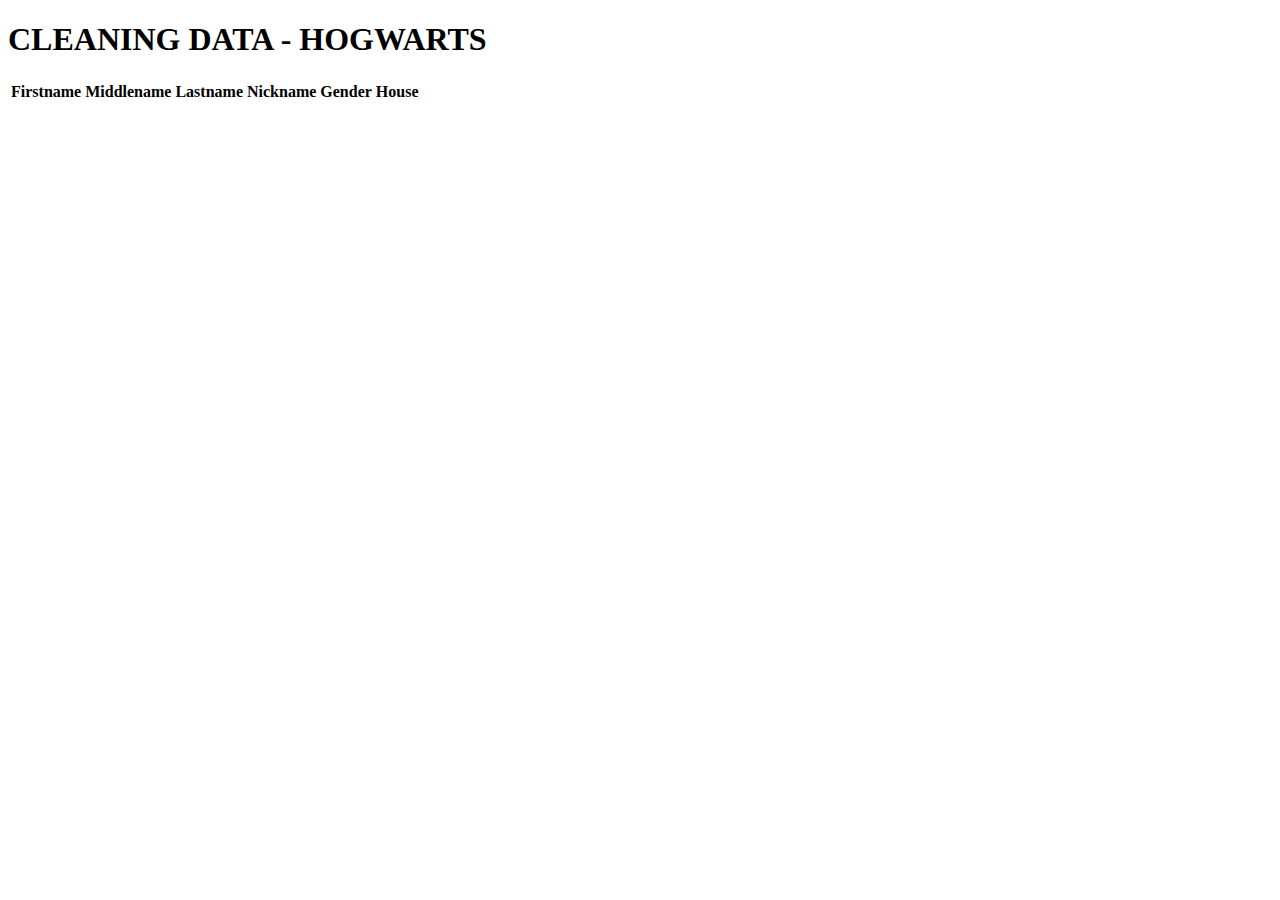
==== index.html @ cde8730f "nickname, png and gitignore w. png" ====
<!DOCTYPE html>
<html lang="en">
  <head>
    <meta charset="UTF-8" />
    <meta name="viewport" content="width=device-width, initial-scale=1.0" />
    <meta http-equiv="X-UA-Compatible" content="ie=edge" />
    <title>HOGWARTS CLEAN DATA</title>
  </head>
  <body>
    <h1>CLEANING DATA - HOGWARTS</h1>
    
    
    <table id="list">
        <thead>
          <tr>
            <th>Firstname</th>
            <th>Middlename</th>
            <th>Lastname</th>
            <th>Nickname</th>
            <th>Gender</th>
            <th>House</th>
          </tr>
        </thead>
        <tbody>
          <!-- students template will be copied and inserted here -->
        </tbody>
    </table>

      

    <template id="student">
        <tr>
          <td data-field="firstName">FIRSTNAME</td>
          <td data-field="middleName">MIDDLENAME</td>
          <td data-field="lastName">LASTNAME</td>
          <td data-field="nickName">NICKNAME</td>
          <td data-field="gender">GENDER</td>
          <td data-field="house">HOUSE</td>
        </tr>
      </template>
    
    <script src="script.js"></script>
  </body>
</html>
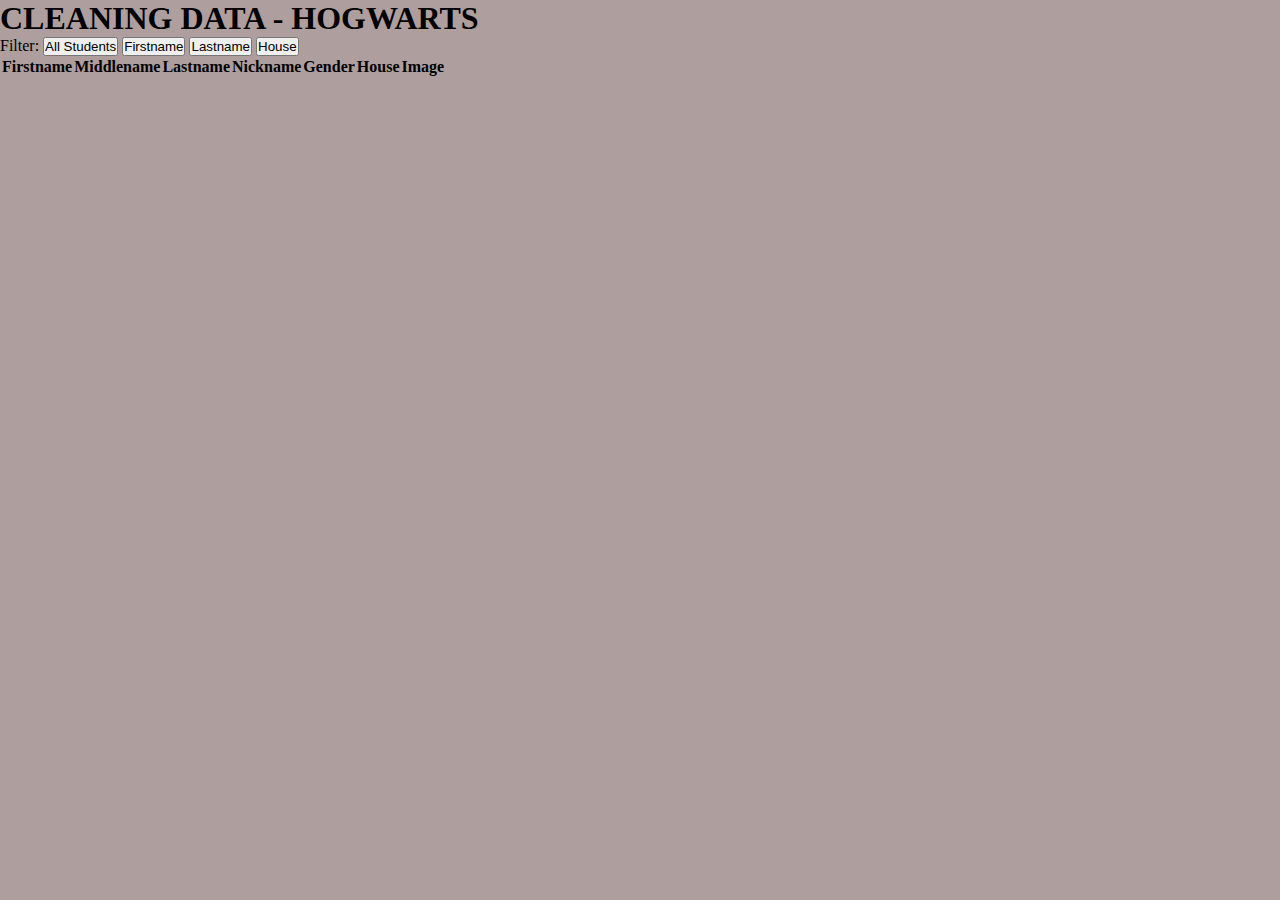
==== commit 2aa43c7e: "alot" ====
--- a/index.html
+++ b/index.html
@@ -5,11 +5,18 @@
     <meta name="viewport" content="width=device-width, initial-scale=1.0" />
     <meta http-equiv="X-UA-Compatible" content="ie=edge" />
     <title>HOGWARTS CLEAN DATA</title>
+    <link rel="stylesheet" href="style.css">
   </head>
   <body>
     <h1>CLEANING DATA - HOGWARTS</h1>
     
-    
+    <p>
+      Filter:
+       <button class="filter" data-action="filter" data-filter="all">All Students</button>
+      <button class="filter" data-action="filter" data-filter="firstname_btn">Firstname</button>
+      <button class="filter" data-action="filter" data-filter="lastname_btn">Lastname</button>
+      <button class="filter" data-action="filter" data-filter="house_btn">House</button>
+    </p>
     <table id="list">
         <thead>
           <tr>
@@ -19,6 +26,7 @@
             <th>Nickname</th>
             <th>Gender</th>
             <th>House</th>
+            <th>Image</th>
           </tr>
         </thead>
         <tbody>
@@ -29,16 +37,27 @@
       
 
     <template id="student">
-        <tr>
-          <td data-field="firstName">FIRSTNAME</td>
-          <td data-field="middleName">MIDDLENAME</td>
-          <td data-field="lastName">LASTNAME</td>
-          <td data-field="nickName">NICKNAME</td>
-          <td data-field="gender">GENDER</td>
-          <td data-field="house">HOUSE</td>
-        </tr>
+   <!--      <tr>
+          <td data-field="firstName">Firstname</td>
+          <td data-field="middleName">Middlename</td>
+          <td data-field="lastName">Lastname</td>
+          <td data-field="nickName">Nickname</td>
+          <td data-field="gender">Gender</td>
+          <td data-field="house">House</td>
+          <td  data-field="image" class="images">Image</td>
+          <img class="image"src="" alt="">
+        </tr> -->
+        <li>
+          <img class="images" data-field="image"  src="" alt="">
+          <p data-field="firstName">Firstname</p>
+          <p data-field="middleName"> Middlename</p>
+          <p data-field="nickName">Nickname</p>
+          <p data-field="lastName"></p>
+          <p data-field="gender"></p>
+          <p data-field="house"></p>
+        </li>
       </template>
     
-    <script src="script.js"></script>
+    <script src="script_copy.js"></script> 
   </body>
 </html>--- a/style.css
+++ b/style.css
@@ -0,0 +1,9 @@
+*{
+    box-sizing: border-box;
+    padding: 0;
+    margin: 0;
+}
+body{
+    background-color: rgb(175, 158, 158);
+    
+}
